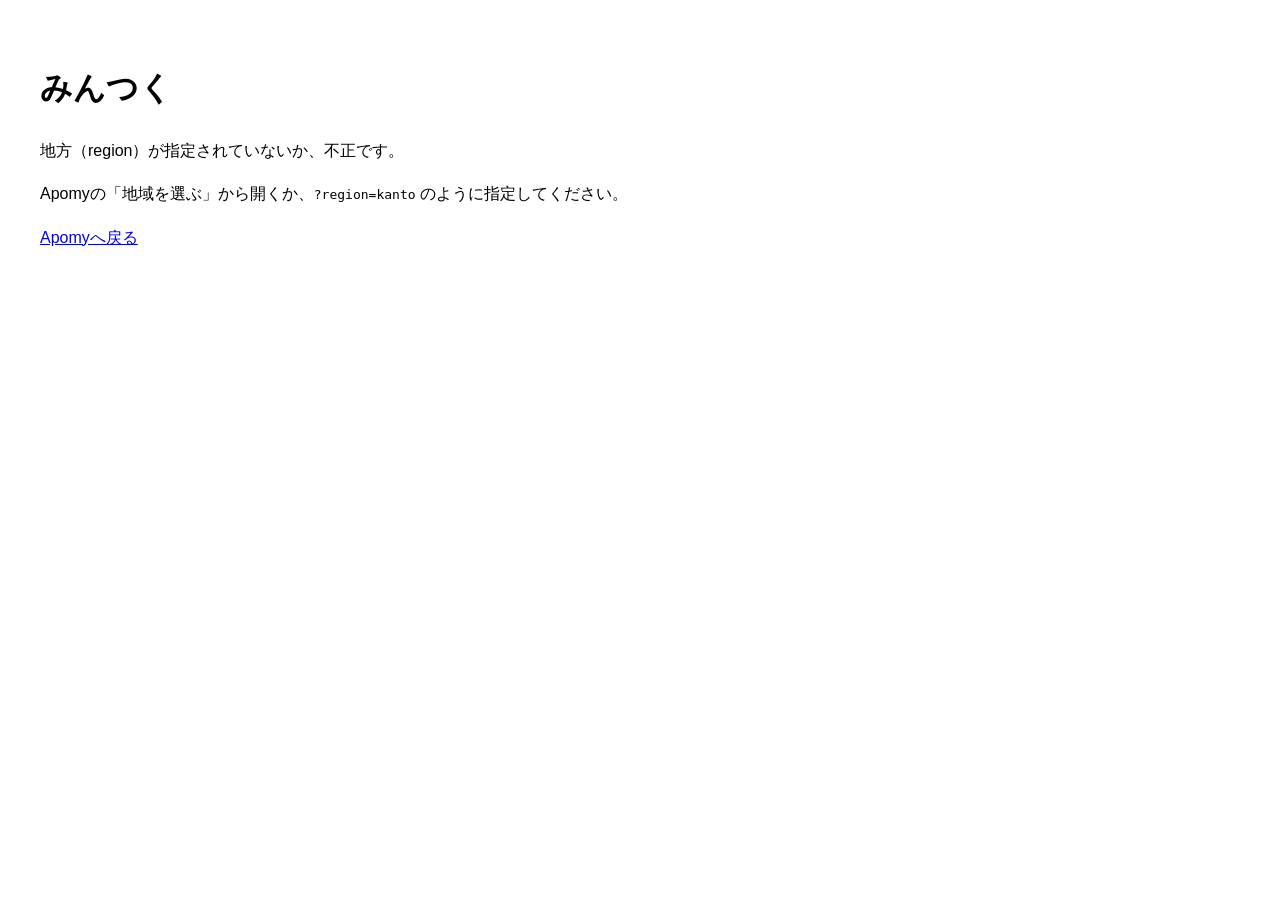
==== mintuku/index.html @ 7c3c41ad "feat: add mintuku phase 1 entry and regional listing Thin mintuku entry shares Apomy UI; lists only " ====
<!DOCTYPE html>
<html lang="ja">
<head>
  <meta charset="UTF-8">
  <meta name="viewport" content="width=device-width, initial-scale=1.0, viewport-fit=cover">
  <meta name="robots" content="noindex, nofollow">
  <meta name="theme-color" content="#5B6CFF">
  <title>みんつく</title>
  <!--
    [みんつく] 入口のみ。実体UIは共通の ../index.html?app=mintuku&region=…
    PWA用 manifest はフェーズ4で地方ごとに追加予定。
  -->
</head>
<body>
  <p style="font-family:sans-serif;padding:1.5rem;color:#555">みんつくを読み込み中…</p>
  <script src="js/boot.js?v=20260810a"></script>
</body>
</html>
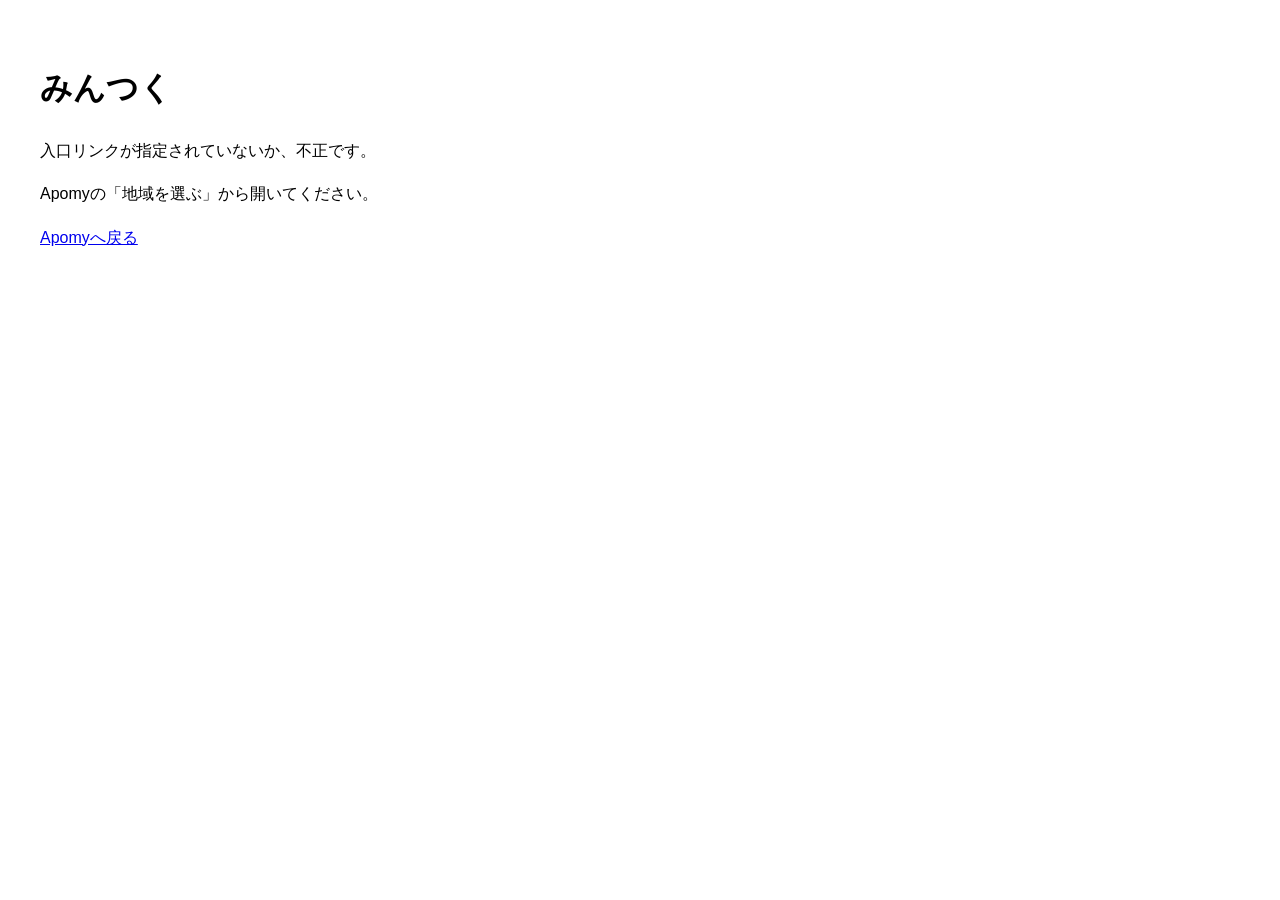
==== commit a1af69bd: "fix: mintuku listing flags, login loading, and region URL protection Write TRUE/FALSE reliably, redi" ====
--- a/mintuku/index.html
+++ b/mintuku/index.html
@@ -13,6 +13,6 @@
 </head>
 <body>
   <p style="font-family:sans-serif;padding:1.5rem;color:#555">みんつくを読み込み中…</p>
-  <script src="js/boot.js?v=20260810a"></script>
+  <script src="js/boot.js?v=20260811a"></script>
 </body>
 </html>
